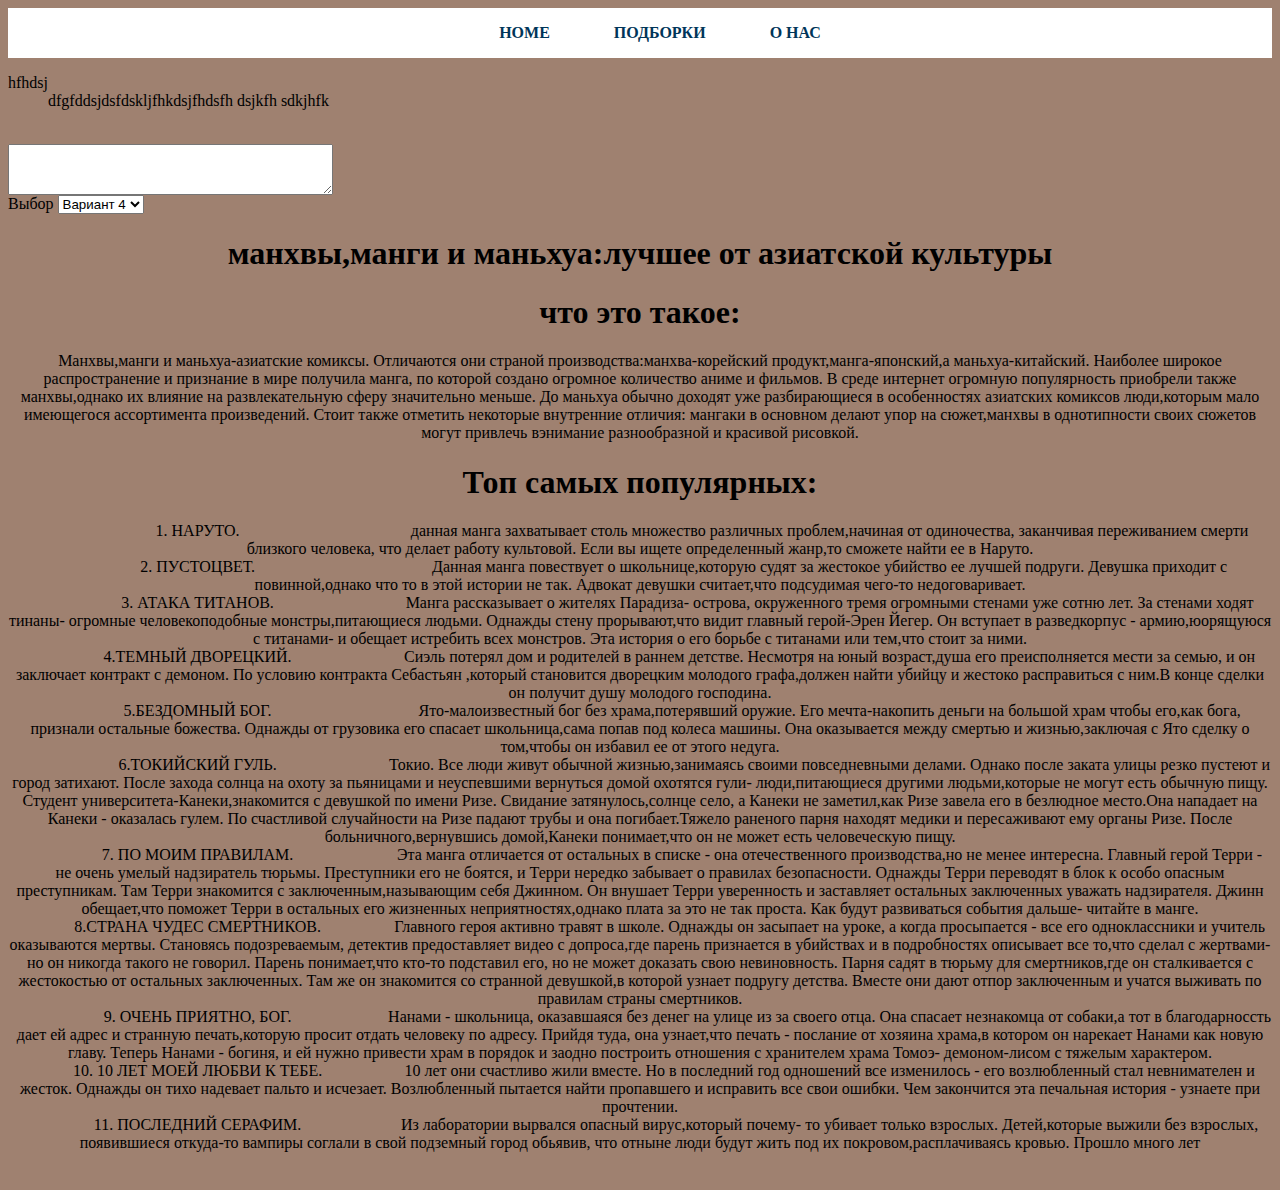
==== index.html @ 224e9266 "Rename table.html to index.html" ====
<html>
<head>
<meta charset="UTF-8">
<title>идеально бордовая</title>
<link rel="stylesheet" href="school.css">
</head>

<body>
<header>
<nav>
  <ul class="topmenu">
    <li><a href="">Home</a></li>
    <li><a href="" class="down">Подборки</a>
	<ul class="submenu">
        <li><a href="">Детектив</a></li>
        <li><a href="">Романтика</a></li>
        <li><a href="">Антиутопия</a></li>
        <li><a href="">Повседневность</a></li>
      </ul>
	  
	</li>
    <li><a href="" >О нас</a>
    </li>
    
    
    </li>
  
  </ul>
</nav>


			 
<dl>
<dt>hfhdsj</dt><dd>dfgfddsjdsfdskljfhkdsjfhdsfh dsjkfh sdkjhfk</dd>

</dl>

<BR><TEXTAREA NAME="тема" COLS="38" ROWS="3">
</TEXTAREA>

<BR>Выбор
<SELECT NAME="Выбор">
<OPTION>Вариант 1
<OPTION>Вариант 2
<OPTION VALUE="Вариант 3">Вариант 3
<OPTION SELECTED>Вариант 4
</SELECT>
	  



  <h1>
  <center> манхвы,манги и маньхуа:лучшее от азиатской культуры</center>
  </h1>
</header>
<div class="main"> 

</div> 
</div>

 <center>


  
   <div class=ex8><h1><span>что это такое:</span></h1></div>
   
   </div>
   <div>
  
  Манхвы,манги и маньхуа-азиатские комиксы. Отличаются они страной производства:манхва-корейский продукт,манга-японский,а маньхуа-китайский. Наиболее широкое распространение и признание в мире получила манга, по которой создано огромное количество аниме и фильмов. В среде интернет огромную популярность приобрели также манхвы,однако их влияние на развлекательную сферу значительно меньше. До маньхуа обычно доходят уже разбирающиеся в особенностях азиатских комиксов люди,которым мало имеющегося ассортимента произведений.
  Стоит также отметить некоторые внутренние отличия: мангаки в основном делают упор на сюжет,манхвы в однотипности своих сюжетов могут привлечь вэнимание разнообразной и красивой рисовкой. 
   </div>
  <h1>
   <center>Топ самых популярных:</center>
    </h1>
	<div class="left">
1. НАРУТО.
</div>
<div>
 данная манга захватывает столь множество различных проблем,начиная от одиночества, заканчивая переживанием смерти близкого человека, что делает работу культовой. Если вы ищете определенный жанр,то сможете найти ее в Наруто.
  </div>
  <img src="style/school.css/наруто" alt="">

  <div class="left">
2. ПУСТОЦВЕТ.
</div>
<div>
Данная манга повествует о школьнице,которую судят за жестокое убийство ее лучшей подруги. Девушка приходит с повинной,однако что то в этой истории не так. Адвокат девушки считает,что подсудимая чего-то недоговаривает.
</div>
<div class="left">
3. АТАКА ТИТАНОВ.
</div>
<div>
Манга рассказывает о жителях Парадиза- острова, окруженного тремя огромными стенами уже сотню лет. За стенами ходят тинаны- огромные человекоподобные монстры,питающиеся людьми. Однажды стену прорывают,что видит главный герой-Эрен Йегер. Он вступает в разведкорпус - армию,юорящуюся с титанами- и обещает истребить всех монстров. Эта история о его борьбе с титанами или тем,что стоит за ними.
</div>
<div class="left">
4.ТЕМНЫЙ ДВОРЕЦКИЙ.
</div>
<div> 
Сиэль потерял дом и родителей в раннем детстве. Несмотря на юный возраст,душа его преисполняется мести за семью, и он заключает контракт с демоном. По условию контракта Себастьян ,который становится дворецким молодого графа,должен найти убийцу и жестоко расправиться с ним.В конце сделки он получит душу молодого господина.
  </div>
<div class="left">
5.БЕЗДОМНЫЙ  БОГ.
</div>
<div> 
Ято-малоизвестный бог без храма,потерявший оружие. Его мечта-накопить деньги на большой храм чтобы его,как бога, признали остальные божества. Однажды от грузовика его спасает школьница,сама попав под колеса машины. Она оказывается между смертью и жизнью,заключая с Ято сделку о том,чтобы он избавил ее от этого недуга.
</div>
<div class="left">
6.ТОКИЙСКИЙ ГУЛЬ.
</div>
<div> 
Токио. Все люди живут обычной жизнью,занимаясь своими повседневными делами. Однако после заката улицы резко пустеют и город затихают. После захода солнца на охоту за пьяницами и неуспевшими вернуться домой охотятся гули- люди,питающиеся другими людьми,которые не могут есть обычную пищу. Студент университета-Канеки,знакомится с девушкой по имени Ризе. Свидание затянулось,солнце село, а Канеки не заметил,как Ризе завела его в безлюдное место.Она нападает на Канеки - оказалась гулем. По счастливой случайности на Ризе падают трубы и она погибает.Тяжело раненого парня находят медики и пересаживают ему органы Ризе. После больничного,вернувшись домой,Канеки понимает,что он не может есть человеческую пищу.
</div>
<div class="left">
7. ПО МОИМ ПРАВИЛАМ.
</div>
<div> 
Эта манга отличается от остальных в списке - она отечественного производства,но не менее интересна. Главный герой Терри - не очень умелый надзиратель тюрьмы. Преступники его не боятся, и Терри нередко забывает о правилах безопасности. Однажды Терри переводят в блок к особо опасным преступникам. Там Терри знакомится с заключенным,называющим себя Джинном. Он внушает Терри уверенность и заставляет остальных заключенных уважать надзирателя. Джинн обещает,что поможет Терри в остальных его жизненных неприятностях,однако плата за это не так проста. Как будут развиваться события дальше- читайте в манге.
</div>
<div class="left">
8.СТРАНА ЧУДЕС СМЕРТНИКОВ.
</div>
<div>
Главного героя активно травят в школе. Однажды он засыпает на уроке, а когда просыпается - все его одноклассники и учитель оказываются мертвы. Становясь подозреваемым, детектив предоставляет видео с допроса,где парень признается в убийствах и в подробностях описывает все то,что сделал с жертвами- но он никогда такого не говорил. Парень понимает,что кто-то подставил его, но не может доказать свою невиновность. Парня садят в тюрьму для смертников,где он сталкивается с жестокостью от остальных заключенных. Там же он знакомится со странной девушкой,в которой узнает подругу детства. Вместе они дают отпор заключенным и учатся выживать по правилам страны смертников.
 </div>
<div class="left">
9. ОЧЕНЬ ПРИЯТНО, БОГ.
</div>
<div>
Нанами - школьница, оказавшаяся без денег на улице из за своего отца. Она спасает незнакомца от собаки,а тот в благодарноссть дает ей адрес и странную печать,которую просит отдать человеку по адресу. Прийдя туда, она узнает,что печать - послание от хозяина храма,в котором он нарекает Нанами как новую главу. Теперь Нанами - богиня, и ей нужно привести храм в порядок и заодно построить отношения с хранителем храма Томоэ- демоном-лисом с тяжелым характером. 
</div>
<div class="left">
10. 10 ЛЕТ МОЕЙ ЛЮБВИ К ТЕБЕ.
</div>
<div>
10 лет они счастливо жили вместе. Но в последний год одношений все изменилось - его возлюбленный стал невнимателен и жесток. Однажды он тихо надевает пальто и исчезает. Возлюбленный пытается найти пропавшего и исправить все свои ошибки. Чем закончится эта печальная история - узнаете при прочтении.
</div>
<div class="left">
11. ПОСЛЕДНИЙ СЕРАФИМ.
</div>
<div>
Из лаборатории вырвался опасный вирус,который почему- то убивает только взрослых. Детей,которые выжили без взрослых, появившиеся откуда-то вампиры соглали в свой подземный город обьявив, что отныне люди будут жить под их покровом,расплачиваясь кровью. Прошло много лет

<footer>
<div class="container">  </div>
</footer>
</body>

</html>
---- school.css ----
nav ul {
  list-style: none;
 
}
nav a {
  display: block;
  text-decoration: none;
  outline: none;
  transition: .4s ease-in-out;
}
.topmenu {
  backface-visibility: hidden;
  background: white;
  text-align: center;
}
.topmenu > li {
  display: inline-block;
  position: relative;
}
.topmenu > li > a {
  padding: 0 30px;
 
  height: 50px;
  line-height: 50px;
  padding: 0 30px;
  font-weight: bold;
  color: #003559;
  text-transform: uppercase;
}
.down:after {
   margin-left: 1 px;
 }

.submenu {
 background: white;
  border: 2px solid #003559;
  position: absolute;
  left: 0;
  visibility: hidden;
  opacity: 0;
  z-index: 5;
  width: 150px;
  transform: perspective(600px) rotateX(-90deg);
  transform-origin: 0% 0%;
  transition: .6s ease-in-out;
}
.topmenu > li:hover .submenu{
  visibility: visible;
  opacity: 1;
  transform: perspective(600px) rotateX(0deg);
}
.submenu li a {
  color: #7f7f7f;
  font-size: 13px;
  line-height: 36px;
  padding: 0 25px;
  font-family: 'Kurale', serif;
}
.container{
	width: 100%;
	max-width: 1024px;
	padding: 15px;
	margin: 0 auto;
}
.logo
{float: left;}

body
{background-color: #9F8170;}
nav
{background-color: #9F8170;}

nav a{
	text-decoration: none;
	line-height: 80px;
}
.left{float: left;
width:30%;}
.rigth
{float: rigth;
width:70%}
.container_slider_css{margin:50px auto;width:500px;height:300px;overflow:hidden;position:relative}
.photo_slider_css{position:absolute;animation:round 16s infinite;opacity:0;width:100%}
@keyframes round {
25%{opacity:1}
40%{opacity:0}
}
img:nth-child(1){animation-delay:12s}
img:nth-child(2){animation-delay:8s}
img:nth-child(3){animation-delay:4s}
img:nth-child(4){animation-delay:0}
@media(min-width:0px) and (max-width:320px) {
.container_slider_css{width:80%;height:190px}
}
@media(min-width:321px) and (max-width:480px) {
.container_slider_css{width:80%;height:190px}
}
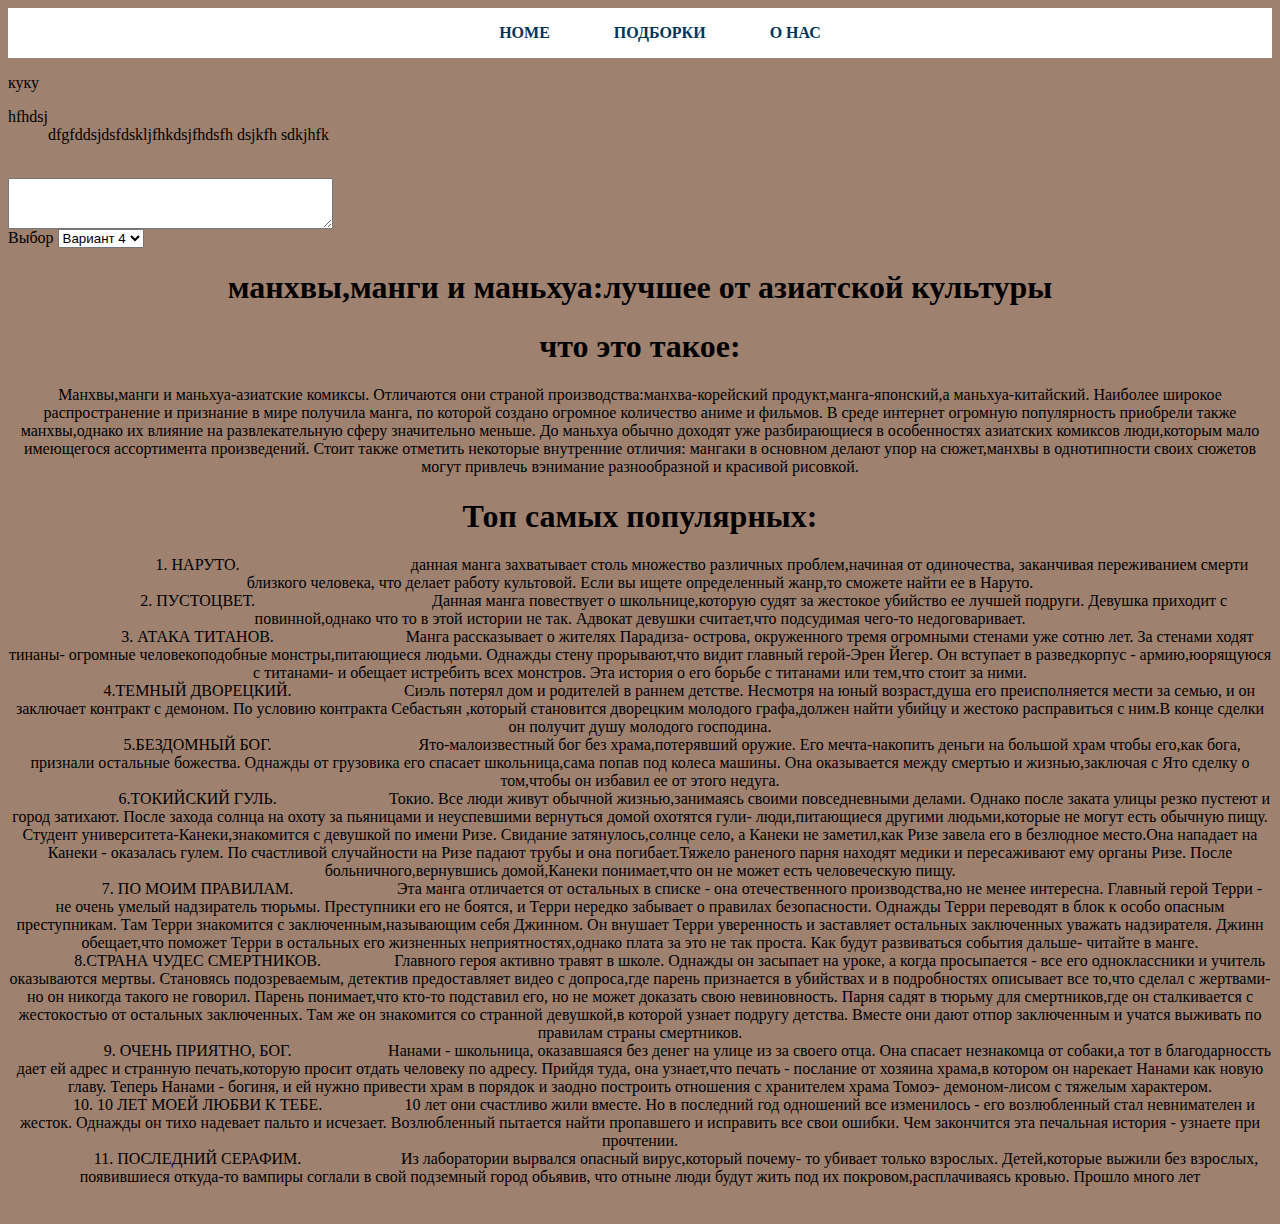
==== commit 38f5112f: "тест" ====
--- a/index.html
+++ b/index.html
@@ -29,7 +29,7 @@
 </nav>
 
 
-			 
+	куку		 
 <dl>
 <dt>hfhdsj</dt><dd>dfgfddsjdsfdskljfhkdsjfhdsfh dsjkfh sdkjhfk</dd>
 
